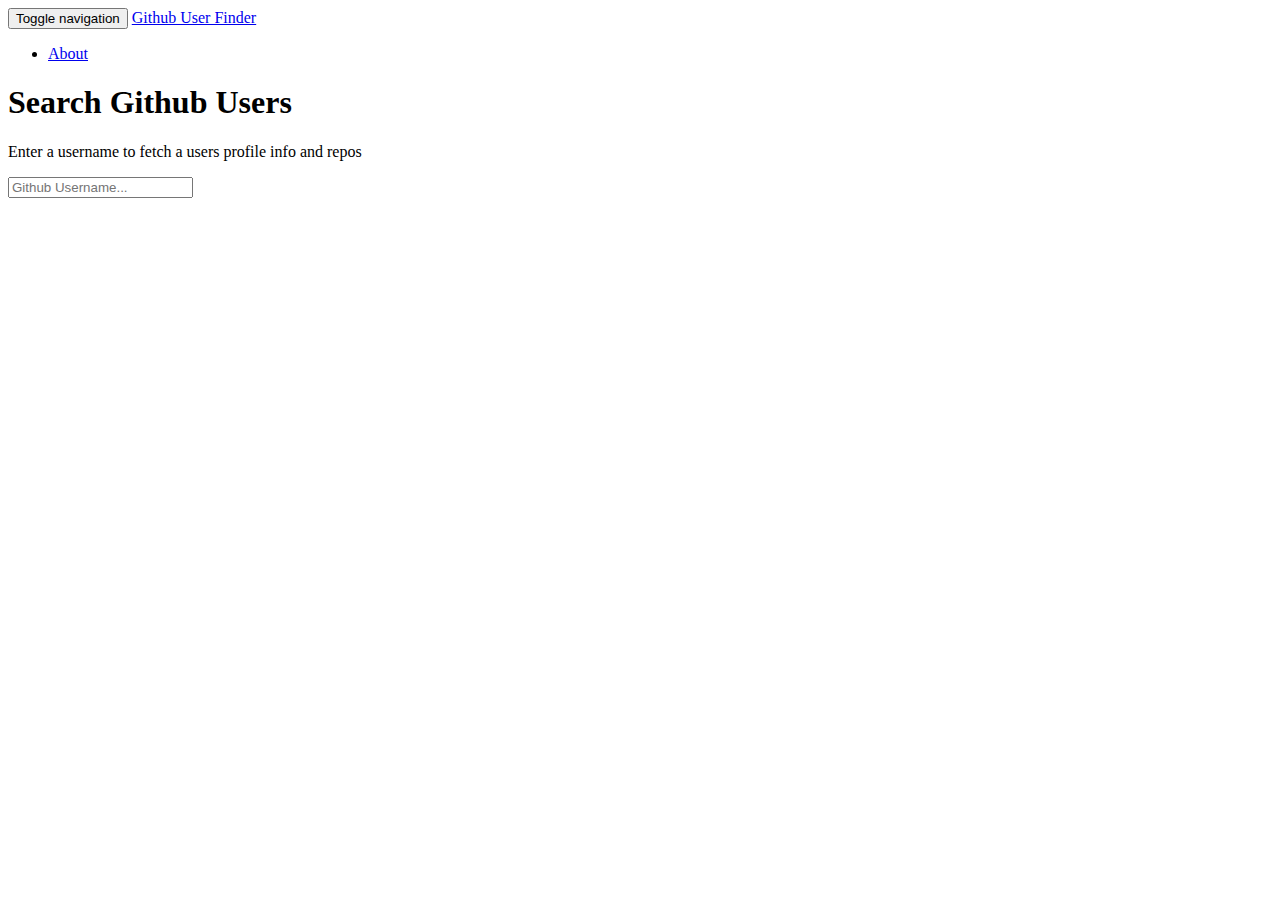
==== index.html @ 1c7032b7 "First update" ====
<!DOCTYPE html>
<html lang="en">
  <head>
    <meta charset="utf-8">
    <meta http-equiv="X-UA-Compatible" content="IE=edge">
    <meta name="viewport" content="width=device-width, initial-scale=1">

    <title>Github User Finder</title>
    <link rel="icon" type="image/png" href="images/favicon.png">
    <link rel="stylesheet" type="text/css" href="https://bootswatch.com/paper/bootstrap.min.css">
	<link rel="stylesheet" type="text/css" href="css/style.css">
    
  </head>

  <body>

    <nav class="navbar navbar-inverse">
      <div class="container">
        <div class="navbar-header">
          <button type="button" class="navbar-toggle collapsed" data-toggle="collapse" data-target="#navbar" aria-expanded="false" aria-controls="navbar">
            <span class="sr-only">Toggle navigation</span>
            <span class="icon-bar"></span>
            <span class="icon-bar"></span>
            <span class="icon-bar"></span>
          </button>
          <a class="navbar-brand" href="index.html">Github User Finder</a>
        </div>
        <div id="navbar" class="collapse navbar-collapse">
          <ul class="nav navbar-nav">
            <li><a href="about.html">About</a></li>
          </ul>
        </div><!--/.nav-collapse -->
      </div>
    </nav>

    <div class="container">

      <div class="searchContainer">
        <h1>Search Github Users</h1>
        <p class="lead">Enter a username to fetch a users profile info and repos</p>
        <input type="text" id="searchUser" class="form-control" placeholder="Github Username...">
      </div>
      <br>

      <div id="profile"><!-- place where contents gets updated by the help of id=profile --></div>

    </div>


    <script src="https://code.jquery.com/jquery-3.1.1.js" integrity="sha256-16cdPddA6VdVInumRGo6IbivbERE8p7CQR3HzTBuELA=" crossorigin="anonymous"></script>
	<script src="https://maxcdn.bootstrapcdn.com/bootstrap/3.3.7/js/bootstrap.min.js"></script>
	<script src="js/main.js"></script>
  </body>
</html>
---- css/style.css ----
/*.navbar{
	background-color: #000;
}*/
.avatar{
	width: 100%
}
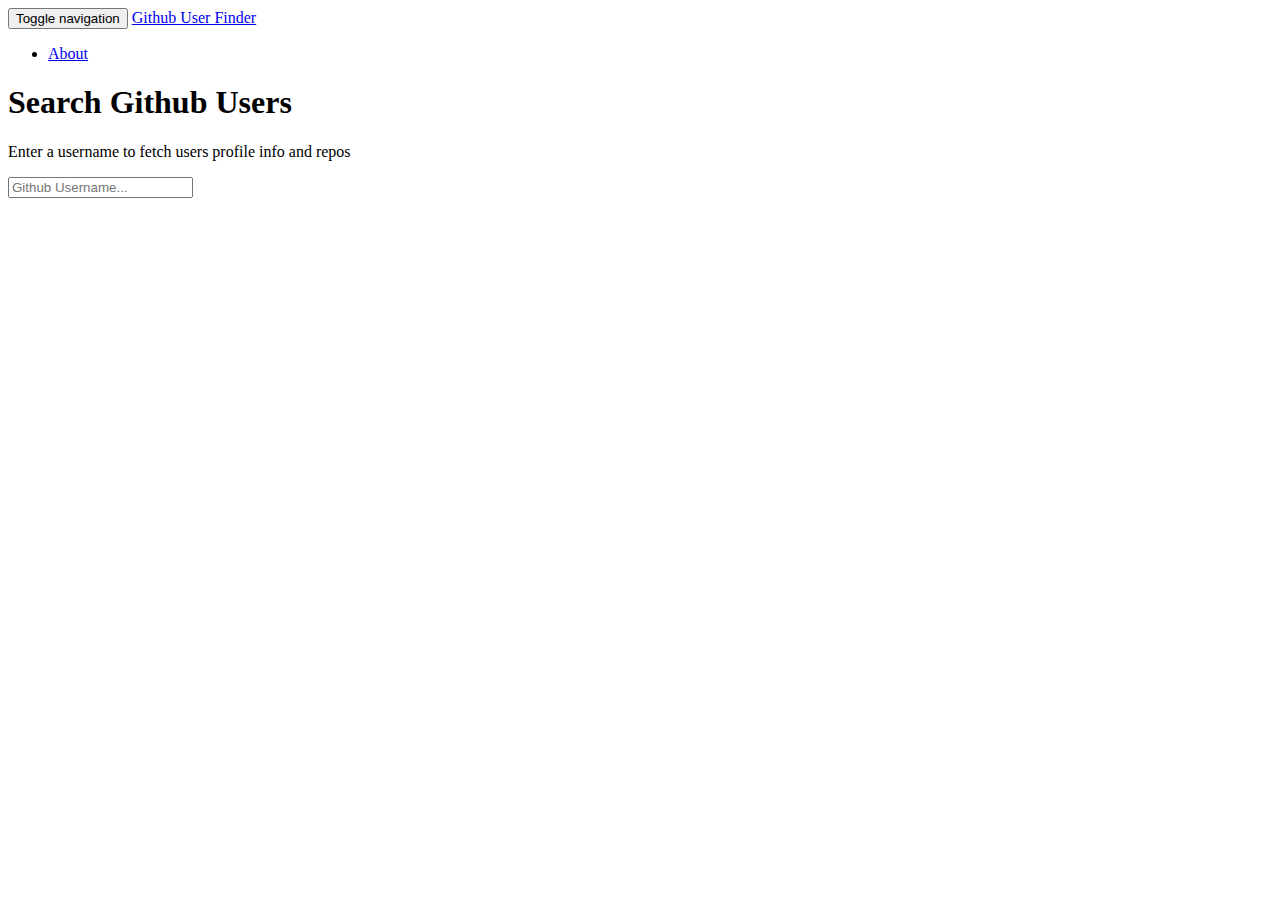
==== commit 9ad369f0: "final changes and completetion" ====
--- a/index.html
+++ b/index.html
@@ -37,7 +37,7 @@
 
       <div class="searchContainer">
         <h1>Search Github Users</h1>
-        <p class="lead">Enter a username to fetch a users profile info and repos</p>
+        <p class="lead">Enter a username to fetch users profile info and repos</p>
         <input type="text" id="searchUser" class="form-control" placeholder="Github Username...">
       </div>
       <br>
@@ -46,7 +46,6 @@
 
     </div>
 
-
     <script src="https://code.jquery.com/jquery-3.1.1.js" integrity="sha256-16cdPddA6VdVInumRGo6IbivbERE8p7CQR3HzTBuELA=" crossorigin="anonymous"></script>
 	<script src="https://maxcdn.bootstrapcdn.com/bootstrap/3.3.7/js/bootstrap.min.js"></script>
 	<script src="js/main.js"></script>
